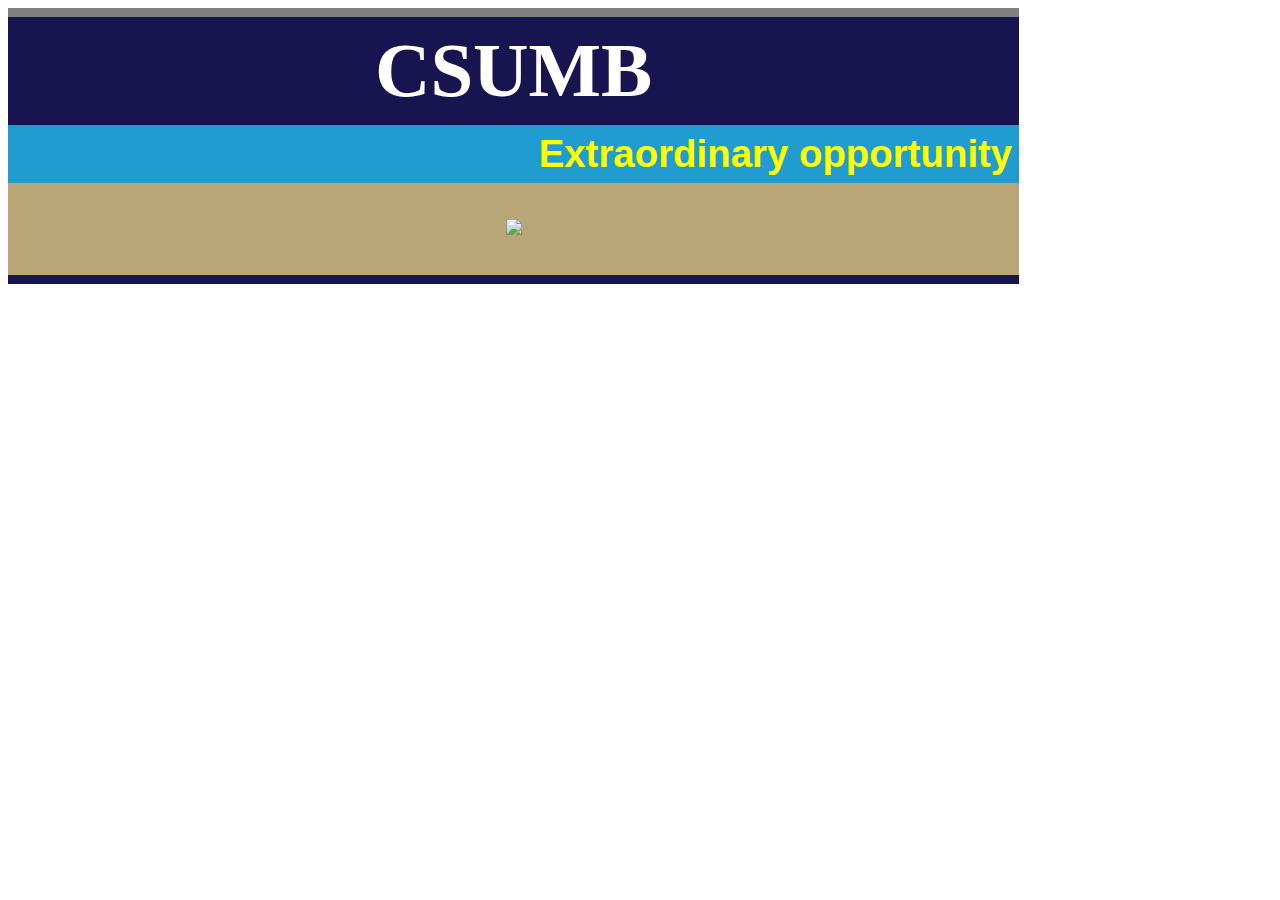
==== Media Query-Practice.html @ 90beae74 "Add files via upload" ====
<!DOCTYPE html>

<html lang="en">

<head>
    <meta charset="utf-8">
    <title> CSUMB </title>
	<link href="PracticeStyle.css" rel="stylesheet"/>
	
    <style>
        h1 {
            background-color: rgb(24, 20, 79, 1);
            color: white;
            text-align: center;
            border-top: 9px solid grey;
            margin: 0 auto;
            padding: 10px;
            font-size: 6vw;
        }
	  @media (max-width : 600px){
		  h1 {
		    color: lightgreen;
			text-align: center;
			background-color: red
		  }
		  .img1 {
			  display: none;
		  }
		  .img2 {
			  display: none;
		  }
		  .img3 {
			  display: block;
		  }
		}
	 	@media (max-width: 480px){
			h1 {
			color: yellow;
			text-align: center;
			background-color: purple;
			}
			h2 {
			color: blue;
			text-align: center;
			background-color: yellow;
			}
		.img1 {
			display: none;
			}
		.img2{
			display: block;
			}
			.img3 {
				display: none;
			}
		}
		
        h2 {
            margin: 0 auto;
            background-color: rgb(33, 156, 209, 1);
            padding: 7px;
            text-align: right;
            color: yellow;
            font-family: sans-serif;
            font-size: 3vw;
        }
		h2:hover {
			background-color: gold;
			color: white;
		}

        main {
            width: 80%;
            text-align: center;
            background-color: rgb(184, 166, 119, 1);
            border-bottom: 9px solid rgb(24, 20, 79, 1);
        }

        .img1 {
            max-width: 70%;
            border-radius: 55px;
            height: auto;
            padding: 20px 0;
            margin: 0 auto;
        }
		.img2 {
			display: none;
		}
		.img3 {
			display: none;
		}

		}
    </style>

</head>

<body>
    <main>
        <header>
            <h1>CSUMB</h1>
        </header>

        <h2> Extraordinary opportunity </h2>
    <figure>
        <img 
        src="https://csumb.edu/media/csumb/migrated-content/d2jtc9c99zuy7wcloudfrontnet/MhMAhqKLRD6bjp7jw90C_Untitled-design-2.png" class="img1"/>
		<img src="https://pbs.twimg.com/media/EZCVFV5XQAIuZO4.jpg"
	 	class="img2"/>
		<img src="https://stories.isu.pub/85204283/images/23_original_file_I0.jpg" class="img3"/>
        </figure>
    </main>

</body>

</html>
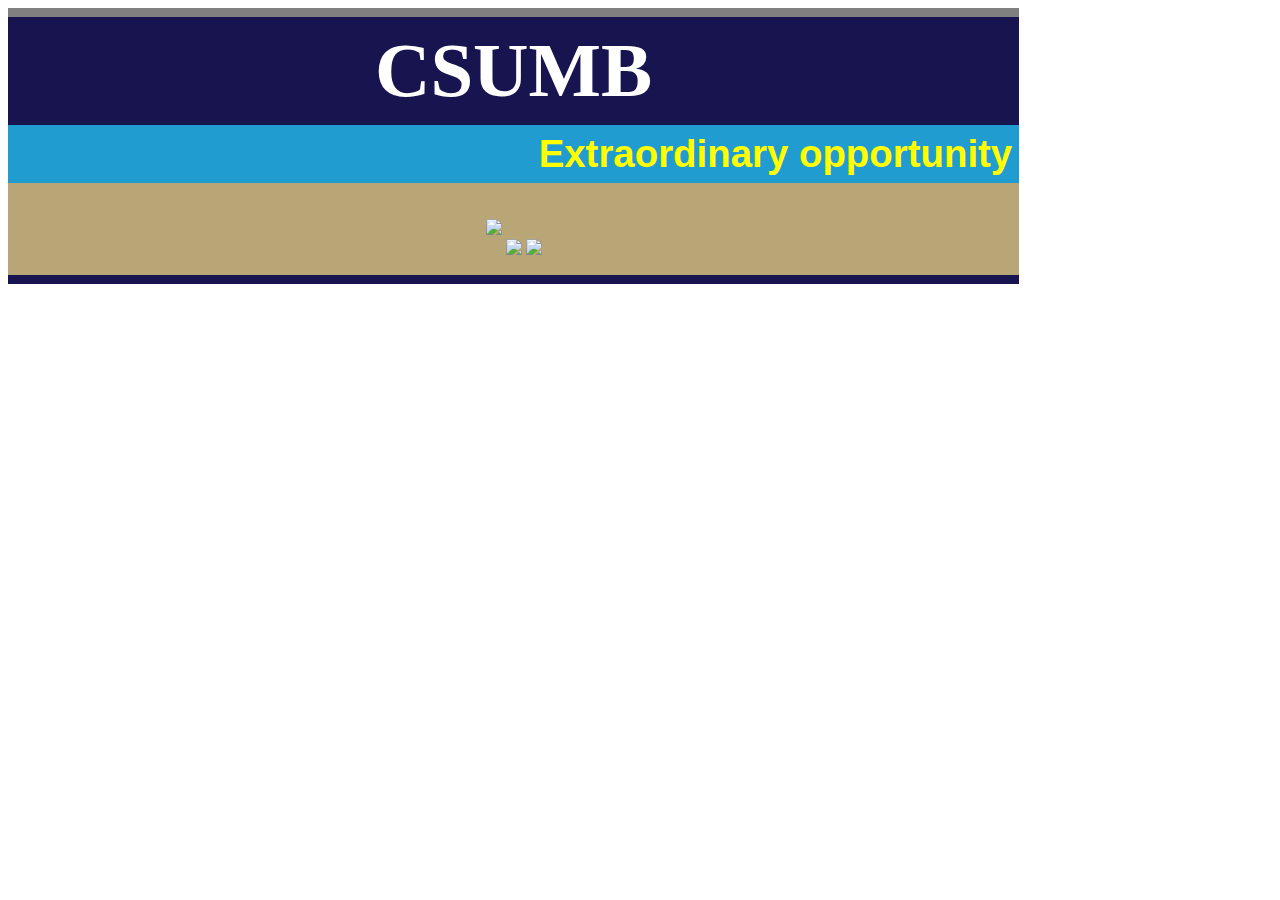
==== commit 6758e2f8: "Add files via upload" ====
--- a/Media Query-Practice.html
+++ b/Media Query-Practice.html
@@ -5,94 +5,8 @@
 <head>
     <meta charset="utf-8">
     <title> CSUMB </title>
-	<link href="PracticeStyle.css" rel="stylesheet"/>
+	<link href="practicemedia.css" rel="stylesheet"/>
 	
-    <style>
-        h1 {
-            background-color: rgb(24, 20, 79, 1);
-            color: white;
-            text-align: center;
-            border-top: 9px solid grey;
-            margin: 0 auto;
-            padding: 10px;
-            font-size: 6vw;
-        }
-	  @media (max-width : 600px){
-		  h1 {
-		    color: lightgreen;
-			text-align: center;
-			background-color: red
-		  }
-		  .img1 {
-			  display: none;
-		  }
-		  .img2 {
-			  display: none;
-		  }
-		  .img3 {
-			  display: block;
-		  }
-		}
-	 	@media (max-width: 480px){
-			h1 {
-			color: yellow;
-			text-align: center;
-			background-color: purple;
-			}
-			h2 {
-			color: blue;
-			text-align: center;
-			background-color: yellow;
-			}
-		.img1 {
-			display: none;
-			}
-		.img2{
-			display: block;
-			}
-			.img3 {
-				display: none;
-			}
-		}
-		
-        h2 {
-            margin: 0 auto;
-            background-color: rgb(33, 156, 209, 1);
-            padding: 7px;
-            text-align: right;
-            color: yellow;
-            font-family: sans-serif;
-            font-size: 3vw;
-        }
-		h2:hover {
-			background-color: gold;
-			color: white;
-		}
-
-        main {
-            width: 80%;
-            text-align: center;
-            background-color: rgb(184, 166, 119, 1);
-            border-bottom: 9px solid rgb(24, 20, 79, 1);
-        }
-
-        .img1 {
-            max-width: 70%;
-            border-radius: 55px;
-            height: auto;
-            padding: 20px 0;
-            margin: 0 auto;
-        }
-		.img2 {
-			display: none;
-		}
-		.img3 {
-			display: none;
-		}
-
-		}
-    </style>
-
 </head>
 
 <body>
--- a/practicemedia.css
+++ b/practicemedia.css
@@ -0,0 +1,88 @@
+  h1 {
+            background-color: rgb(24, 20, 79, 1);
+            color: white;
+            text-align: center;
+            border-top: 9px solid grey;
+            margin: 0 auto;
+            padding: 10px;
+            font-size: 6vw;
+        }
+	  @media (max-width : 600px){
+		  h1 {
+		    color: lightgreen;
+			text-align: center;
+			background-color: red
+		  }
+		  .img1 {
+			  display: none;
+		  }
+		  .img2 {
+			  display: none;
+		  }
+		  .img3 {
+			  display: block;
+			  max-width: 70%;
+			border-radius: 55px;
+            height: auto;
+            padding: 20px 0;
+            margin: 0 auto;
+		  }
+		}
+	 	@media (max-width: 480px){
+			h1 {
+			color: yellow;
+			text-align: center;
+			background-color: purple;
+			}
+			h2 {
+			color: blue;
+			text-align: center;
+			background-color: yellow;
+			}
+		.img1 {
+			display: none;
+			}
+		.img2{
+			display: block;
+			max-width: 70%;
+		    border-radius: 55px;
+            height: auto;
+            padding: 20px 0;
+            margin: 0 auto;
+			}
+			.img3 {
+				display: none;
+			}
+		}
+		
+        h2 {
+            margin: 0 auto;
+            background-color: rgb(33, 156, 209, 1);
+            padding: 7px;
+            text-align: right;
+            color: yellow;
+            font-family: sans-serif;
+            font-size: 3vw;
+        }
+		h2:hover {
+			background-color: gold;
+			color: white;
+			padding: 10px;
+		}
+
+        main {
+            width: 80%;
+            text-align: center;
+            background-color: rgb(184, 166, 119, 1);
+            border-bottom: 9px solid rgb(24, 20, 79, 1);
+        }
+
+        .img1 {
+            max-width: 70%;
+            border-radius: 55px;
+            height: auto;
+            padding: 20px 0;
+            margin: 0 auto;
+        }
+		
+
